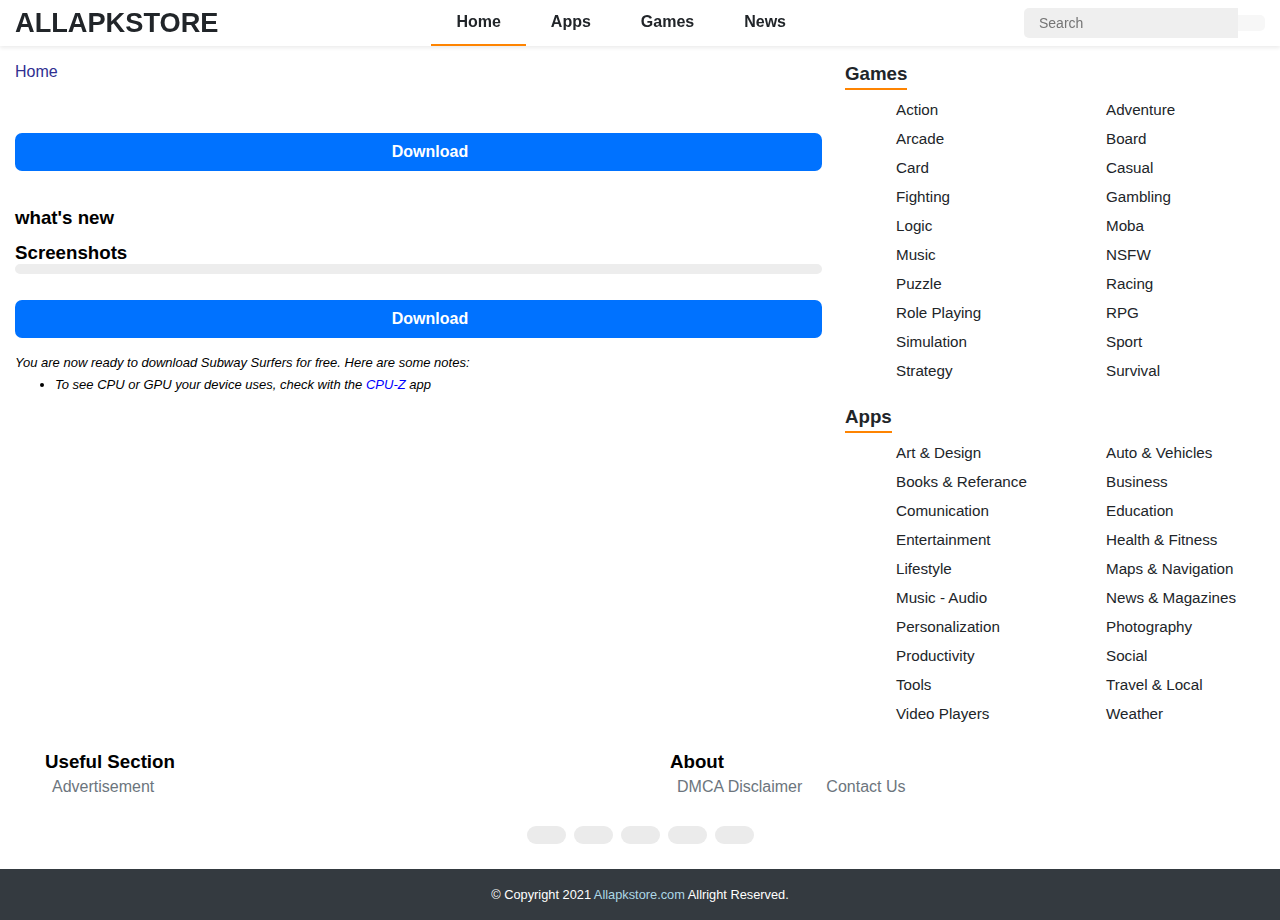
==== app.html @ e92b6638 "pagination added" ====
<!DOCTYPE html>
<html lang="en">

<head>
    <meta charset="UTF-8">
    <meta http-equiv="X-UA-Compatible" content="IE=edge">
    <meta name="viewport" content="width=device-width, initial-scale=1.0">
    <title>Allapkstore.com - Best MOD APK Game / Premium App for Android</title>
    <link rel="stylesheet" href="css/style.css">
</head>

<body>
    <!-- Header -->
    <header>
        <!-- Navigation Bar -->
        <nav id="navbar">
            <div class="navbar-items container">
                <div id="site-title">
                    <img id="toggle" src="./img/utility/menu-outline.svg" alt="">
                    <a href="index.html" id="title">Allapkstore</a>
                </div>
                <div class="menu">
                    <ul>
                        <li class="menu-items active"><a href="index.html">Home</a></li>
                        <li class="menu-items"><a href="#" class="more-app-btn" category="APPLICATION">Apps</a></li>
                        <li class="menu-items"><a href="#" class="more-app-btn" category="GAME">Games</a></li>
                        <li class="menu-items"><a href="#">News</a></li>
                    </ul>
                </div>
                <div id="search">
                    <input type="text" placeholder="Search">
                    <img src="img/utility/search.png" alt="">
                </div>
            </div>
        </nav>

        <!-- Mobile Navigation -->
        <div class="mobile-header">
            <div class="toggle-box">
                <img id="toggle1" src="./img/utility/close-outline.svg" alt="">
            </div>
            <div class="mobile-menu"></div>
        </div>
        <div class="navegation-overlay"></div>
    </header>

    <div id="container" class="container">
        <!-- Particular App Section -->
        <section id="home">
            <div class="app-post">
                <div class="breadcrumb">
                    <ul>
                        <li><a href="index.html">Home</a><img src="./img/utility/chevron-forward-outline.svg" alt="">
                        </li>
                    </ul>
                </div>
                <h3 class="single-app-title"></h3>
                <div class="single-app-info">
                    <div class="single-app-icon"><img src="" alt=""></div>
                    <div class="single-app-information">
                        <table>
                            <tbody id="app-info-data"></tbody>
                        </table>
                    </div>
                </div>
                <a class="single-download">
                    <img src="./img/utility/kisspng-font-awesome-computer-icons-download-computer-soft-hard-work-icon-5b5ebc20829245.0131166615329352005348.png"
                        width="15px" alt="">
                    <span>Download</span>
                </a>
                <div class="single-app-disc"></div>
                <h3 class="desc-title">what's new</h3>
                <div class="whats-new"></div>
                <h3 class="desc-title">Screenshots</h3>
                <div class="app-screenshot"></div>
                <h3 class="bottom-download-title desc-title" style="padding-bottom: 13px;"></h3>
                <a class="single-download">
                    <img src="./img/utility/kisspng-font-awesome-computer-icons-download-computer-soft-hard-work-icon-5b5ebc20829245.0131166615329352005348.png"
                        width="15px" alt="">
                    <span>Download</span>
                </a>
                <div class="download-notes">
                    You are now ready to download Subway Surfers for free. Here are some notes:
                    <ul style="padding-inline-start: 40px;">
                        <li>To see CPU or GPU your device uses, check with the <span style="color: blue;">CPU-Z</span>
                            app
                        </li>
                    </ul>
                </div>
            </div>
        </section>

        <!-- Side Bar -->
        <aside id="side-bar">
            <!-- Apps Category Into Side Bar Section -->
            <section class="sidebar-container">
                <a href="#"  class="more-app-btn" category="GAME">
                    <h3 class="app-category">Games</h3>
                </a>
                <div class="sidebar-responsive">
                    <a href="#" class="games-sidebar more-app-btn" category="GAME_ACTION">
                        <div class="aside-icon">
                            <img src="./img/games_aside/fps-150x150.webp" alt="">
                        </div>
                        <div class="category-name"><span>Action</span></div>
                    </a>
                    <a href="#" class="games-sidebar more-app-btn" category="GAME_ADVENTURE">
                        <div class="aside-icon">
                            <img src="./img/games_aside/traveler-150x150.webp" alt="">
                        </div>
                        <div class="category-name"><span>Adventure</span></div>
                    </a>
                    <a href="#" class="games-sidebar more-app-btn" category="GAME_ARCADE">
                        <div class="aside-icon">
                            <img src="./img/games_aside/arcade-150x150.webp" alt="">
                        </div>
                        <div class="category-name"><span>Arcade</span></div>
                    </a>
                    <a href="#" class="games-sidebar more-app-btn" category="GAME_BOARD">
                        <div class="aside-icon">
                            <img src="./img/games_aside/board-game-150x150.webp" alt="">
                        </div>
                        <div class="category-name"><span>Board</span></div>
                    </a>
                    <a href="#" class="games-sidebar more-app-btn" category="GAME_CARD">
                        <div class="aside-icon">
                            <img src="./img/games_aside/poker-cards-150x150.webp" alt="">
                        </div>
                        <div class="category-name"><span>Card</span></div>
                    </a>
                    <a href="#" class="games-sidebar more-app-btn" category="GAME_CASUAL">
                        <div class="aside-icon">
                            <img src="./img/games_aside/ghost-150x150.webp" alt="">
                        </div>
                        <div class="category-name"><span>Casual</span></div>
                    </a>
                    <a href="#" class="games-sidebar more-app-btn" category="">
                        <div class="aside-icon">
                            <img src="./img/games_aside/swords-150x150.png" alt="">
                        </div>
                        <div class="category-name"><span>Fighting</span></div>
                    </a>
                    <a href="#" class="games-sidebar more-app-btn" category="">
                        <div class="aside-icon">
                            <img src="./img/games_aside/slot-machine-150x150.webp" alt="">
                        </div>
                        <div class="category-name"><span>Gambling</span></div>
                    </a>
                    <a href="#" class="games-sidebar more-app-btn" category="">
                        <div class="aside-icon">
                            <img src="./img/games_aside/logical-thinking-150x150.webp" alt="">
                        </div>
                        <div class="category-name"><span>Logic</span></div>
                    </a>
                    <a href="#" class="games-sidebar more-app-btn" category="">
                        <div class="aside-icon">
                            <img src="./img/games_aside/moba-150x150.webp" alt="">
                        </div>
                        <div class="category-name"><span>Moba</span></div>
                    </a>
                    <a href="#" class="games-sidebar more-app-btn" category="GAME_MUSIC">
                        <div class="aside-icon">
                            <img src="./img/games_aside/music-note-150x150.webp" alt="">
                        </div>
                        <div class="category-name"><span>Music</span></div>
                    </a>
                    <a href="#" class="games-sidebar more-app-btn" category="">
                        <div class="aside-icon">
                            <img src="./img/games_aside/age-limit.png" alt="">
                        </div>
                        <div class="category-name"><span>NSFW</span></div>
                    </a>
                    <a href="#" class="games-sidebar more-app-btn" category="GAME_PUZZLE">
                        <div class="aside-icon">
                            <img src="./img/games_aside/puzzle-150x150.webp" alt="">
                        </div>
                        <div class="category-name"><span>Puzzle</span></div>
                    </a>
                    <a href="#" class="games-sidebar more-app-btn" category="GAME_RACING">
                        <div class="aside-icon">
                            <img src="./img/games_aside/racing-car-150x150.webp" alt="">
                        </div>
                        <div class="category-name"><span>Racing</span></div>
                    </a>
                    <a href="#" class="games-sidebar more-app-btn" category="GAME_ROLE_PLAYING">
                        <div class="aside-icon">
                            <img src="./img/games_aside/role-playing-game-150x150.webp" alt="">
                        </div>
                        <div class="category-name"><span>Role Playing</span></div>
                    </a>
                    <a href="#" class="games-sidebar more-app-btn" category="">
                        <div class="aside-icon">
                            <img src="./img/games_aside/swords-150x150.png" alt="">
                        </div>
                        <div class="category-name"><span>RPG</span></div>
                    </a>
                    <a href="#" class="games-sidebar more-app-btn" category="GAME_SIMULATION">
                        <div class="aside-icon">
                            <img src="./img/games_aside/interactive-150x150.webp" alt="">
                        </div>
                        <div class="category-name"><span>Simulation</span></div>
                    </a>
                    <a href="#" class="games-sidebar more-app-btn" category="SPORTS">
                        <div class="aside-icon">
                            <img src="./img/games_aside/basketball-150x150.webp" alt="">
                        </div>
                        <div class="category-name"><span>Sport</span></div>
                    </a>
                    <a href="#" class="games-sidebar more-app-btn" category="GAME_STRATEGY">
                        <div class="aside-icon">
                            <img src="./img/games_aside/self-defense-150x150.webp" alt="">
                        </div>
                        <div class="category-name"><span>Strategy</span></div>
                    </a>
                    <a href="#" class="games-sidebar more-app-btn" category="">
                        <div class="aside-icon">
                            <img src="./img/games_aside/parachute-150x150.webp" alt="">
                        </div>
                        <div class="category-name"><span>Survival</span></div>
                    </a>
                </div>
            </section>

            <section class="sidebar-container">
                <a href="#" class="more-app-btn" category="APPLICATION">
                    <h3 class="app-category">Apps</h3>
                </a>
                <div class="sidebar-responsive">
                    <a href="#" class="games-sidebar more-app-btn" category="ART_AND_DESIGN">
                        <div class="aside-icon">
                            <img src="./img/apps-aside/paint-150x150.webp" alt="">
                        </div>
                        <div class="category-name"><span>Art & Design</span></div>
                    </a>
                    <a href="#" class="games-sidebar more-app-btn" category="AUTO_AND_VEHICLES">
                        <div class="aside-icon">
                            <img src="./img/apps-aside/baby-car-150x150.webp" alt="">
                        </div>
                        <div class="category-name"><span>Auto & Vehicles</span></div>
                    </a>
                    <a href="#" class="games-sidebar more-app-btn" category="BOOKS_AND_REFERENCE">
                        <div class="aside-icon">
                            <img src="./img/apps-aside/book.webp" alt="">
                        </div>
                        <div class="category-name"><span>Books & Referance</span></div>
                    </a>
                    <a href="#" class="games-sidebar more-app-btn" category="BUSINESS">
                        <div class="aside-icon">
                            <img src="./img/apps-aside/business.webp" alt="">
                        </div>
                        <div class="category-name"><span>Business</span></div>
                    </a>
                    <a href="#" class="games-sidebar more-app-btn" category="COMMUNICATION">
                        <div class="aside-icon">
                            <img src="./img/apps-aside/communication-.webp" alt="">
                        </div>
                        <div class="category-name"><span>Comunication</span></div>
                    </a>
                    <a href="#" class="games-sidebar more-app-btn" category="EDUCATION">
                        <div class="aside-icon">
                            <img src="./img/apps-aside/edu.webp" alt="">
                        </div>
                        <div class="category-name"><span>Education</span></div>
                    </a>
                    <a href="#" class="games-sidebar more-app-btn" category="ENTERTAINMENT">
                        <div class="aside-icon">
                            <img src="./img/apps-aside/cat_40.webp" alt="">
                        </div>
                        <div class="category-name"><span>Entertainment</span></div>
                    </a>
                    <a href="#" class="games-sidebar more-app-btn" category="HEALTH_AND_FITNESS">
                        <div class="aside-icon">
                            <img src="./img/apps-aside/cat_50.webp" alt="">
                        </div>
                        <div class="category-name"><span>Health & Fitness</span></div>
                    </a>
                    <a href="#" class="games-sidebar more-app-btn" category="LIFESTYLE">
                        <div class="aside-icon">
                            <img src="./img/apps-aside/life.webp" alt="">
                        </div>
                        <div class="category-name"><span>Lifestyle</span></div>
                    </a>
                    <a href="#" class="games-sidebar more-app-btn" category="MAPS_AND_NAVIGATION">
                        <div class="aside-icon">
                            <img src="./img/apps-aside/map.webp" alt="">
                        </div>
                        <div class="category-name"><span>Maps & Navigation</span></div>
                    </a>
                    <a href="#" class="games-sidebar more-app-btn" category="MUSIC_AND_AUDIO">
                        <div class="aside-icon">
                            <img src="./img/apps-aside/music.webp" alt="">
                        </div>
                        <div class="category-name"><span>Music - Audio</span></div>
                    </a>
                    <a href="#" class="games-sidebar more-app-btn" category="NEWS_AND_MAGAZINES">
                        <div class="aside-icon">
                            <img src="./img/apps-aside/news.webp" alt="">
                        </div>
                        <div class="category-name"><span>News & Magazines</span></div>
                    </a>
                    <a href="#" class="games-sidebar more-app-btn" category="PERSONALIZATION">
                        <div class="aside-icon">
                            <img src="./img/apps-aside/cat_25.webp" alt="">
                        </div>
                        <div class="category-name"><span>Personalization</span></div>
                    </a>
                    <a href="#" class="games-sidebar more-app-btn" category="PHOTOGRAPHY">
                        <div class="aside-icon">
                            <img src="./img/apps-aside/photo.webp" alt="">
                        </div>
                        <div class="category-name"><span>Photography</span></div>
                    </a>
                    <a href="#" class="games-sidebar more-app-btn" category="PRODUCTIVITY">
                        <div class="aside-icon">
                            <img src="./img/apps-aside/productivity.webp" alt="">
                        </div>
                        <div class="category-name"><span>Productivity</span></div>
                    </a>
                    <a href="#" class="games-sidebar more-app-btn" category="SOCIAL">
                        <div class="aside-icon">
                            <img src="./img/apps-aside/fb.webp" alt="">
                        </div>
                        <div class="category-name"><span>Social</span></div>
                    </a>
                    <a href="#" class="games-sidebar more-app-btn" category="TOOLS">
                        <div class="aside-icon">
                            <img src="./img/apps-aside/gear-150x150.webp" alt="">
                        </div>
                        <div class="category-name"><span>Tools</span></div>
                    </a>
                    <a href="#" class="games-sidebar more-app-btn" category="TRAVEL_AND_LOCAL">
                        <div class="aside-icon">
                            <img src="./img/apps-aside/coin.webp" alt="">
                        </div>
                        <div class="category-name"><span>Travel & Local</span></div>
                    </a>
                    <a href="#" class="games-sidebar more-app-btn" category="VIDEO_PLAYERS">
                        <div class="aside-icon">
                            <img src="./img/apps-aside/video.webp" alt="">
                        </div>
                        <div class="category-name"><span>Video Players</span></div>
                    </a>
                    <a href="#" class="games-sidebar more-app-btn" category="WEATHER">
                        <div class="aside-icon">
                            <img src="./img/apps-aside/weather.webp" alt="">
                        </div>
                        <div class="category-name"><span>Weather</span></div>
                    </a>
                </div>
            </section>

        </aside>

    </div>

    <!-- About Section -->
    <footer id="footer">
        <div class="container">
            <div id="footer-menu-container">
                <div class="footer-menu">
                    <div class="footer-heading">
                        <img src="img/utility/attachment-svgrepo-com.svg" alt="">
                        <h3>Useful Section</h3>
                    </div>
                    <div class="footer-menu-responsive">
                        <a href="#">Advertisement</a>
                    </div>
                </div>
                <div class="footer-menu">
                    <div class="footer-heading">
                        <img src="img/utility/3162614_info_information_about_help_support_icon.svg" alt="">
                        <h3>About</h3>
                    </div>
                    <div class="footer-menu-responsive">
                        <a href="#">DMCA Disclaimer</a>
                        <a href="#">Contact Us</a>
                    </div>
                </div>
            </div>
            <div id="social">
                <a href="https://facebook.com" class="social-image" target="blank">
                    <img src="./img/social/facebook_facebook logo_icon.svg" alt="">
                </a>
                <a href="https://twitter.com" class="social-image" target="blank">
                    <img src="./img/social/twitter_social media_social network_tweet_twitter_icon.svg" alt="">
                </a>
                <a href="https://youtube.com" class="social-image" target="blank">
                    <img src="./img/social/play_video_youtube_youtube logo_icon.svg" alt="">
                </a>
                <a href="https://pinterest.com" class="social-image" target="blank">
                    <img src="./img/social/pinterest_icon.svg" alt="">
                </a>
                <a href="https://linkdin.com" class="social-image" target="blank">
                    <img src="./img/social/in_linked_media_online_social_icon.svg" alt="">
                </a>
            </div>
        </div>
        <div id="copyright">
            © Copyright 2021 <a href="http://allapkstore.com">Allapkstore.com</a> Allright Reserved.
        </div>
    </footer>
    <script src="./js/app.js"></script>
</body>

</html>
---- css/style.css ----
/* CSS Reset */
*{
    margin: 0px;
    padding: 0px;
}

body{
    background-color: var(--background-color);
    font-family: -apple-system, BlinkMacSystemFont, "Segoe UI", Roboto, "Helvetica Neue", Arial, "Noto Sans", sans-serif, "Apple Color Emoji", "Segoe UI Emoji", "Segoe UI Symbol", "Noto Color Emoji";
}

:root{
    --primary-color: #0072ff;
    --secondary-color: rgb(33, 37, 41);
    --third-color: rgb(108, 117, 125);
    --background-color: white;
    --navbar-color: white;
    --border-color: rgb(254, 132, 1);
    --button-color: rgb(33, 37, 41);
    --news-color: white;

    --app-title-color: #2f2f91;
    --bold-font: 600;
}

/* Container */
#container{
    display: flex;
}
.container{
    display: block;
    max-width: 1280px;
    padding: 0px 15px;
    margin: auto;
}

@media (min-width: 1200px) and (max-width: 1279px) {
    .news-post{
        width: 238px !important;
    }
}

@media screen and (max-width: 991px) {
    #side-bar{
        margin-top: 0px !important;
    }
    #home{
        margin-right: 0px !important;
    }
}

/* Header */
/* Navigation Bar */
#navbar{
    background-color: var(--navbar-color);
    box-shadow: rgb(0 0 0 / 8%) 0px 0.125rem 0.25rem ;
    position: fixed;
    top: 0px;
    left: 0px;
    right: 0px;
    z-index: 100;
}
    .navbar-items{
        display: flex;
        align-items: center;
        justify-content: space-between;
    }
    #site-title{
        display: flex;
        align-items: center;
    }
    #site-title img{
        width: 35px;
        margin-right: 5px;
        position: relative;
        top: 1px;
        display: none;
    }
    #title{
        color: var(--secondary-color);
        text-transform: uppercase;
        font-size: 1.7rem;
        font-weight: var(--bold-font);
        transition-duration: 350ms;
        text-decoration: none;
    }
    #title:hover{
        color: var(--app-title-color);
    }

    .menu ul{
        display: flex;
        margin: 0px;
        padding: 0px;
}

    .menu li{
        list-style: none;
        padding: 5px;
        transition: 230ms;
}

.menu li.active{
    border-bottom: 2px solid var(--border-color);
}
.menu li.active:hover{
    background-color: unset;
}

.menu li:hover{
    background-color: rgb(238, 238, 238);
}
    .menu-items a{
            display: block;
            text-decoration: none;
            font-size: 1rem;
            padding: 0.5rem 1.25rem;
            font-weight: var(--bold-font);
            color: var(--secondary-color);
        }

    #search{
        display: flex;
        align-items: center;
        }

    #search input{
        border: none;
        font-size: 0.875rem;
        padding: 6px 15px;
        width: 100%;
        height: 18px;
        outline: none;
        color: var(--third-color);
        border-radius: 5px 0px 0px 5px;
        background-color: rgb(239 239 239);
        }
    #search img{
        background-color: rgb(247 247 247);
        width: 14px;
        padding: 8px;
        border-radius: 0px 5px 5px 0px;
        cursor: pointer;
        }
    
/* Mobile Nevigation */
    .mobile-header{
        width: 250px;
        min-height: 100vh;
        background-color: white;
        color: white;
        transition: all 0.3s ease 0s;
        position: fixed;
        left: -250px;
        right: 0;
        top: 0;
        z-index: 1000;
    }
    .mobile-header.active{
        left: 0;
    }
    .toggle-box{

    }
    .toggle-box img{
        width: 32px;
        padding: 4px;
        margin-left: auto;
        display: block;
        cursor: pointer;
    }
    .mobile-menu ul{
        text-decoration: none;
        list-style: none;
    }
    .mobile-menu li{
        border-bottom: 1px solid #d9d9d9;
        padding: 11px;
    }
    .mobile-menu li a{
        display: inline;
        padding: 0;
    }
    .mobile-menu li.active a{
        padding-bottom: 2px;
        border-bottom: 2px solid var(--app-title-color);
    }
    /* Navigation Overlay */
	.navegation-overlay{
		transition: all .1s linear;
		opacity: 0;
	}
    .navegation-overlay.active{
        min-width: 100vh;
        min-height: 100vh;
        position: fixed;
        background: #00000063;
        z-index: 100;
        left: 0;
        right: 0;
        top: 0;
		opacity: 1;
    }

/* Home Section */
#home{
    grid-area: home;
    margin-right: 23px;
    margin-top: 63px;
    width: 100%;
}
    /* News Section */
        #news{

        }

        .news-box{
            display: flex;
            flex-wrap: wrap;
            justify-content: space-between;
            margin: 11px 0;
        }

        .news-post{
            display: flex;
            position: relative;
            width: 264px;
            height: 146px;
            align-items: flex-end;
            justify-content: center;
            cursor: pointer;
        }
        #news-post1{
            background: linear-gradient(0deg, rgb(0 0 0 / 40%), rgb(1 1 1 / 40%)), url(../img/news/news1.webp) center center / cover;
        }
        #news-post2{
            
            background: linear-gradient(0deg, rgb(0 0 0 / 40%), rgb(1 1 1 / 40%)), url(../img/news/news2.jpg) center center / cover;
        }
        #news-post3{
            background: linear-gradient(0deg, rgb(0 0 0 / 40%), rgb(1 1 1 / 40%)), url(../img/news/news3.jpg) center center / cover;
        }
        .news-title{
            padding: 23px;
        }
        .news-title span {
            color: white;
            text-align: center;
            font-weight: var(--bold-font);
            font-size: 0.9rem;
        }

        /* App Section */
        .app-row{
            display: flex;
            flex-wrap: wrap;
            justify-content: space-between;
            position: relative;
        }
        .app-row a{
            text-decoration: none;
            cursor: pointer;
        }

        .app-collum {
            display: flex;
            margin: 5px -5px;
            padding: 5px;
            width: 48%;
            border-radius: 0.75rem;
            transition-duration: 120ms;
        }

        .app-collum:hover{
            background-color: rgb(236, 236, 236);
        }

        .app-icon {
            width: 65px;
            min-width: 65px;
        }
        
        .app-icon img {
            border-radius: 0.6rem;
            width: 100%;
            display: block;
        }

        .app-title h1{
            color: var(--app-title-color);
            margin: 0px;
            font-weight: var(--bold-font);
        }

        .app-information{
            display: flex;
            align-items: flex-start;
        }
        .app-information img{
            width: 25px;
            margin-right: 6px;
        }

        .apps-about{
            display: flex;
            flex-direction: column;
            justify-content: space-around;
            color: var(--third-color);
            margin-left: 2%;
        }

/* App Post */
        .breadcrumb ul{
            display: flex;
            align-items: center;
            flex-wrap: wrap;
        }
        .breadcrumb ul li{
            display: flex;
            align-items: center;
            list-style: none;
        }
        .breadcrumb ul li img{
            display: block;
            width: 16px;
            margin-left: 5px;
        }
        .breadcrumb ul li a{
            color: var(--app-title-color);
            text-decoration: none;
            transition: .5s;
        }
        .breadcrumb ul li a:hover{
            color: grey;
        }
        .single-app-title{
            font-weight: 600;
            text-align: center;
            padding: 13px;
        }
        .single-app-info{
            display: flex;
            align-items: center;
            margin: 13px 0;
        }
        .single-app-icon{
            max-width: 32%;
            width: 100%;
            margin-right: 18px;
        }
        .single-app-icon img{
            width: 200px;
            display: block;
            margin: auto;
            border-radius: 23px;
        }
        .single-app-information{
            width: 100%;
        }
        .single-app-information table{
            width: 100%;
            border-collapse: collapse;
        }
        .single-app-information table tr,
        .single-app-information table th
        {
            padding: 11px;
        }
        .single-app-information table th{
            text-align: left;
            font-weight: 600;
        }
        .single-app-information table tr:nth-child(odd){
            background-color: rgb(242 242 242);
        }
        .single-download{
            background-color: var(--primary-color);
            color: white;
            display: flex;
            align-items: center;
            justify-content: center;
            font-weight: 600;
            padding: 10px;
            border-radius: 7px;
            text-decoration: none;
        }
        .single-download img{
            filter: invert(1);
            margin-right: 8px;
        }
        .single-app-disc{
            margin-top: 23px;
            overflow: auto;
        }
        .desc-title{
            font-weight: 600;
            padding-top: 13px;
        }
        .app-screenshot{
            display: flex;
            overflow: hidden;
            width: 100%;
            box-sizing: border-box;
            border: 5px solid #ededed;
            border-radius: 8px;
            overflow-x: auto;
        }
        /* Scrollbar Style */
        /* width */
        .app-screenshot::-webkit-scrollbar{
            width: 9px;
            height: 9px;
        }
        /* Track */
        .app-screenshot::-webkit-scrollbar-track {
            background: #cfcfcf;
            border-radius: 6px;
        }
        /* Handle */
        .app-screenshot::-webkit-scrollbar-thumb {
            background: #888;
            border-radius: 6px;
        }
        /* Handle on hover */
        .app-screenshot::-webkit-scrollbar-thumb:hover {
            background: #555; 
        }
        .app-screenshot img {
            display: block;
            height: 188px;
            max-width: 100%;
            margin-right: 2px;
            border-bottom: 2px solid #f1f1f1;
        }
        .app-screenshot img:last-child {
            margin-right: 0;
        }
        .download-notes{
            margin-top: 17px;
            font-size: small;
            font-style: italic;
        }
        .download-notes ul{
            margin-top: 7px;
        }
        #page-navigation{
            display: flex;
            align-items: center;
            justify-content: center;
            margin-top: 17px;
        }
        p#number {
            padding: 0 16px;
        }

/* Side Bar */
#side-bar{
    grid-area: side-bar;
    margin-top: 63px;
}
        .sidebar-container{
            width: 420px;
        }
        .sidebar-container:last-child{
            margin-top: 21px;
        }

        .sidebar-responsive{
            display: flex;
            flex-wrap: wrap;
        }
        .sidebar-responsive a{
            text-decoration: none;
            color: var(--secondary-color);
        }
        .games-sidebar{
            display: flex;
            align-items: center;
            margin-right: 5px;
            width: 125px;
            flex-grow: 5;
            flex-shrink: 5;
            padding: 6px;
            border-radius: .45rem;
            transition-duration: 120ms;
        }
        .games-sidebar:hover{
            background-color: rgb(236, 236, 236);
        }
        .aside-icon{
            width: 33px;
            min-width: 33px;
        }
        .aside-icon img{
            width: 100%;
            border-radius: 50%;
            display: block;
        }
        .category-name span{
            padding: 0px 12px;
            font-size: .95rem;
            display: block;
        }

/* Footer */
#footer{
    grid-area: footer;
    margin-top: 23px;
}
        #footer-menu-container{
            display: flex;
            flex-wrap: wrap;
            justify-content: space-evenly;
        }
        .footer-menu{
            width: 50%;
        }
        .footer-menu a{
            text-decoration: none;
            margin: 5px 12px;
            color: var(--third-color);
        }
        .footer-menu a:hover{
            color: var(--app-title-color);
            transition: 1000ms;
            transition-duration: 200ms;
        }
        .footer-menu-responsive{
            display: flex;
            flex-wrap: wrap;
            margin-left: 4%;
        }
        .footer-heading {
            display: flex;
            align-items: center;
        }
        .footer-heading h3{
            font-weight: 600;
        }
        .footer-heading img {
            width: 23px;
            margin-right: 7px;
        }

        #social{
            display: flex;
            justify-content: center;
            margin: 25px 0px;
        }
        #social img{
            width: 21px;
        }
        .social-image {
            display: flex;
            align-items: center;
            padding: 9px;
            background-color: rgb(235, 235, 235);
            border-radius: 45rem;
            margin: 0px 4px;
            transition-duration: 200ms;
        }
        .social-image:hover{
            background-color: rgb(218, 218, 218);
        }

        #copyright{
            padding: 18px;
            text-align: center;
            color: white;
            background-color: #343a40;
            font-size: 0.8rem;
        }
        #copyright a{
            text-decoration: none;
            color: lightblue;
            transition: 1000ms;
            transition-duration: 200ms;
        }
        #copyright a:hover{
            color: rgb(71, 71, 255);
        }

/* Utility Classes */


/* Home */
h3.app-category {
    border-bottom: 2px solid var(--border-color);
    display: inline-block;
    padding-bottom: 3px;
    color: var(--secondary-color);
    cursor: pointer;
    transition: 1000ms;
    transition-duration: 200ms;
    font-weight: 600;
    margin-bottom: 5px;
}
h3.app-category:hover{
    color: var(--app-title-color);
}

button.btn {
    width: 100%;
    font-size: 1rem;
    box-sizing: border-box;
    border: none;
    margin: 12px 0px;
    margin-bottom: 23px;
    border-radius: 8px;
    padding: 10px;
    cursor: pointer;
    transition-duration: 200ms;
    background-color: rgb(240 242 245);
    font-family: "Segoe UI", sans-serif;
    font-weight: 600;
}
button.btn:hover {
    background-color: rgb(226 230 234);

}
.pageBtn {
    border: none;
    padding: 11px;
    background-color: rgb(240 242 245);
    border-radius: 7px;
}
.pageBtn :hover{
    background-color: rgb(226 230 234);
}
.loadingApps {
    min-width: 100%;
    min-height: 100%;
    display: flex;
    background: #d3d3d3ad;
    position: absolute;
    top: 0;
    left: 0;
    right: 0;
    z-index: 3;
    justify-content: center;
    align-items: center;
    border-radius: 13px;
    margin: -8px;
    font-size: 2rem;
    font-weight: 600;
    color: #6d6d6d;
}


/* Responsive CSS */
@media(max-width: 1200px){
    .container{
        max-width: 960px;
    }
    
    /* Navbar */
    .menu li {
        margin: 0px 0px;
    }
    /* Home */
            /* News Section */
            .news-post{
                line-height: .9;
                width: 197px;
                height: 112px;
            }
    /* Aside */
            .sidebar-container {
                width: 286px;
            }
            .games-sidebar {
                width: 80px;
            }
    /* Footer */
}

@media (max-width: 991px){
    .container{
        max-width: 720px;
    }
    #container{
        flex-direction: column;
    }
    
    /* Navbar */
            .navbar-items {
                padding: 0.25rem 0px;
            }
            .menu{
                display: none;
            }
            #site-title img{
                display: block;
            }
    
    /* Home */
            /* News */
            .news-post {
                width: 340px;
                margin-bottom: 15px;
                height: 185px;
    }
    /* Aside */
    .sidebar-container {
        width: 100%;
    }
    .sidebar-container:first-child{
        margin-top: 21px;
    }
    .games-sidebar{
        width: 240px;
    }
    /* Footer */
}

@media (max-width: 767px){
    .container{
        max-width: 540px;
    }
    #container {
        flex-direction: column;
    }
    /* Navbar */
    .navbar-items {
        padding: 0.25rem 0px;
    }
    #site-title img{
        display: block;
    }
    .menu{
        display: none;
    }
    
    /* Home */
    .app-row {
        flex-direction: column;
    }
    .app-collum {
        width: 100%;
    }
    
    /* News */
    .news-post {
        width: 251px;
        margin-bottom: 17px;
        height: 144px;
    }
    /* Single App */
    .single-app-info{
        flex-wrap: wrap;
    }
    .single-app-icon {
        max-width: 300px;
        margin: 0px auto;
        margin-bottom: 23px;
        width: 100%;
    }
    /* Aside */
    .sidebar-container {
    width: 100%;
    }
    .games-sidebar{
        width: 170px;
    }
    /* Footer */
}

@media (max-width: 575px){
    .container{
        max-width: 575px;
        padding: 0px;
        margin: 10px;
    }
    #container {
        flex-direction: column;
    }
    /* Navbar */
    #title{
        font-size: 1.5rem;
        margin-right: 20px;
    }
    .navbar-items {
        padding: 0.25rem 0px;
    }
    #site-title img{
        display: block;
    }
    .menu{
        display: none;
    }
    
    /* Home */
    .app-row {
        flex-direction: column;
    }
    .app-collum {
        width: 100%;
    }
    
    /* News */
    .news-post {
        width: 100%;
        margin-bottom: 15px;
        height: 185px;
    }
    
    /* Aside */
    .sidebar-container {
    width: 100%;
    }
    .games-sidebar{
    width: 170px;
    }
    
    /* Footer */
    #footer-menu-container {
        flex-direction: column;
    }
    .footer-menu {
        width: 100%;
    }
    .footer-menu:last-child {
        margin-top: 10px;
    }
}

@media (min-width: 410px) and (max-width: 575px) {
    .news-post {
        height: 265px;
    } 
}

@media screen and (max-width: 394px) {
    .sidebar-responsive {
        display: grid;
        grid-template-columns: 1fr 1fr;
    }
    .games-sidebar {
        width: 100%;
        overflow: hidden;
    }
}

@media (max-width: 330px){
    #search{
        display: none;
    }
}

@media screen and (max-width: 300px) {
    .app-collum {
        flex-direction: column;
    }
    .app-icon{
        margin: auto;
    }
    .app-icon img{
        display: block;
        margin: auto;
    }
    .apps-about {
        margin-left: 0%;
        margin-top: 4%;
    }
    .app-title h1{
        text-align: center;
    }
}
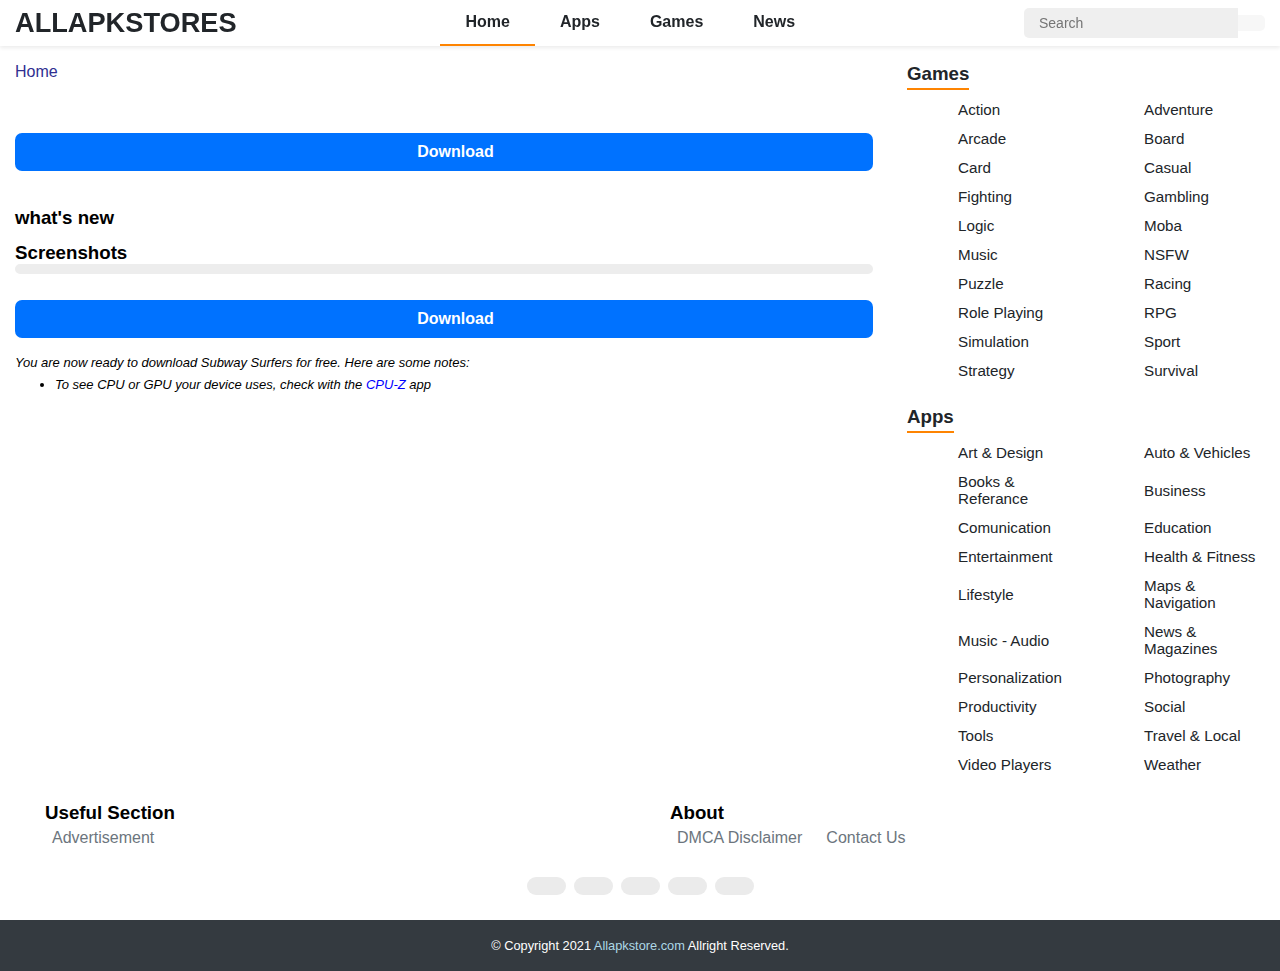
==== commit 6c2e2ce2: "modular js added, responsivness improved for news and sidebar" ====
--- a/app.html
+++ b/app.html
@@ -11,38 +11,7 @@
 
 <body>
     <!-- Header -->
-    <header>
-        <!-- Navigation Bar -->
-        <nav id="navbar">
-            <div class="navbar-items container">
-                <div id="site-title">
-                    <img id="toggle" src="./img/utility/menu-outline.svg" alt="">
-                    <a href="index.html" id="title">Allapkstore</a>
-                </div>
-                <div class="menu">
-                    <ul>
-                        <li class="menu-items active"><a href="index.html">Home</a></li>
-                        <li class="menu-items"><a href="#" class="more-app-btn" category="APPLICATION">Apps</a></li>
-                        <li class="menu-items"><a href="#" class="more-app-btn" category="GAME">Games</a></li>
-                        <li class="menu-items"><a href="#">News</a></li>
-                    </ul>
-                </div>
-                <div id="search">
-                    <input type="text" placeholder="Search">
-                    <img src="img/utility/search.png" alt="">
-                </div>
-            </div>
-        </nav>
-
-        <!-- Mobile Navigation -->
-        <div class="mobile-header">
-            <div class="toggle-box">
-                <img id="toggle1" src="./img/utility/close-outline.svg" alt="">
-            </div>
-            <div class="mobile-menu"></div>
-        </div>
-        <div class="navegation-overlay"></div>
-    </header>
+    <header></header>
 
     <div id="container" class="container">
         <!-- Particular App Section -->
@@ -91,315 +60,13 @@
         </section>
 
         <!-- Side Bar -->
-        <aside id="side-bar">
-            <!-- Apps Category Into Side Bar Section -->
-            <section class="sidebar-container">
-                <a href="#"  class="more-app-btn" category="GAME">
-                    <h3 class="app-category">Games</h3>
-                </a>
-                <div class="sidebar-responsive">
-                    <a href="#" class="games-sidebar more-app-btn" category="GAME_ACTION">
-                        <div class="aside-icon">
-                            <img src="./img/games_aside/fps-150x150.webp" alt="">
-                        </div>
-                        <div class="category-name"><span>Action</span></div>
-                    </a>
-                    <a href="#" class="games-sidebar more-app-btn" category="GAME_ADVENTURE">
-                        <div class="aside-icon">
-                            <img src="./img/games_aside/traveler-150x150.webp" alt="">
-                        </div>
-                        <div class="category-name"><span>Adventure</span></div>
-                    </a>
-                    <a href="#" class="games-sidebar more-app-btn" category="GAME_ARCADE">
-                        <div class="aside-icon">
-                            <img src="./img/games_aside/arcade-150x150.webp" alt="">
-                        </div>
-                        <div class="category-name"><span>Arcade</span></div>
-                    </a>
-                    <a href="#" class="games-sidebar more-app-btn" category="GAME_BOARD">
-                        <div class="aside-icon">
-                            <img src="./img/games_aside/board-game-150x150.webp" alt="">
-                        </div>
-                        <div class="category-name"><span>Board</span></div>
-                    </a>
-                    <a href="#" class="games-sidebar more-app-btn" category="GAME_CARD">
-                        <div class="aside-icon">
-                            <img src="./img/games_aside/poker-cards-150x150.webp" alt="">
-                        </div>
-                        <div class="category-name"><span>Card</span></div>
-                    </a>
-                    <a href="#" class="games-sidebar more-app-btn" category="GAME_CASUAL">
-                        <div class="aside-icon">
-                            <img src="./img/games_aside/ghost-150x150.webp" alt="">
-                        </div>
-                        <div class="category-name"><span>Casual</span></div>
-                    </a>
-                    <a href="#" class="games-sidebar more-app-btn" category="">
-                        <div class="aside-icon">
-                            <img src="./img/games_aside/swords-150x150.png" alt="">
-                        </div>
-                        <div class="category-name"><span>Fighting</span></div>
-                    </a>
-                    <a href="#" class="games-sidebar more-app-btn" category="">
-                        <div class="aside-icon">
-                            <img src="./img/games_aside/slot-machine-150x150.webp" alt="">
-                        </div>
-                        <div class="category-name"><span>Gambling</span></div>
-                    </a>
-                    <a href="#" class="games-sidebar more-app-btn" category="">
-                        <div class="aside-icon">
-                            <img src="./img/games_aside/logical-thinking-150x150.webp" alt="">
-                        </div>
-                        <div class="category-name"><span>Logic</span></div>
-                    </a>
-                    <a href="#" class="games-sidebar more-app-btn" category="">
-                        <div class="aside-icon">
-                            <img src="./img/games_aside/moba-150x150.webp" alt="">
-                        </div>
-                        <div class="category-name"><span>Moba</span></div>
-                    </a>
-                    <a href="#" class="games-sidebar more-app-btn" category="GAME_MUSIC">
-                        <div class="aside-icon">
-                            <img src="./img/games_aside/music-note-150x150.webp" alt="">
-                        </div>
-                        <div class="category-name"><span>Music</span></div>
-                    </a>
-                    <a href="#" class="games-sidebar more-app-btn" category="">
-                        <div class="aside-icon">
-                            <img src="./img/games_aside/age-limit.png" alt="">
-                        </div>
-                        <div class="category-name"><span>NSFW</span></div>
-                    </a>
-                    <a href="#" class="games-sidebar more-app-btn" category="GAME_PUZZLE">
-                        <div class="aside-icon">
-                            <img src="./img/games_aside/puzzle-150x150.webp" alt="">
-                        </div>
-                        <div class="category-name"><span>Puzzle</span></div>
-                    </a>
-                    <a href="#" class="games-sidebar more-app-btn" category="GAME_RACING">
-                        <div class="aside-icon">
-                            <img src="./img/games_aside/racing-car-150x150.webp" alt="">
-                        </div>
-                        <div class="category-name"><span>Racing</span></div>
-                    </a>
-                    <a href="#" class="games-sidebar more-app-btn" category="GAME_ROLE_PLAYING">
-                        <div class="aside-icon">
-                            <img src="./img/games_aside/role-playing-game-150x150.webp" alt="">
-                        </div>
-                        <div class="category-name"><span>Role Playing</span></div>
-                    </a>
-                    <a href="#" class="games-sidebar more-app-btn" category="">
-                        <div class="aside-icon">
-                            <img src="./img/games_aside/swords-150x150.png" alt="">
-                        </div>
-                        <div class="category-name"><span>RPG</span></div>
-                    </a>
-                    <a href="#" class="games-sidebar more-app-btn" category="GAME_SIMULATION">
-                        <div class="aside-icon">
-                            <img src="./img/games_aside/interactive-150x150.webp" alt="">
-                        </div>
-                        <div class="category-name"><span>Simulation</span></div>
-                    </a>
-                    <a href="#" class="games-sidebar more-app-btn" category="SPORTS">
-                        <div class="aside-icon">
-                            <img src="./img/games_aside/basketball-150x150.webp" alt="">
-                        </div>
-                        <div class="category-name"><span>Sport</span></div>
-                    </a>
-                    <a href="#" class="games-sidebar more-app-btn" category="GAME_STRATEGY">
-                        <div class="aside-icon">
-                            <img src="./img/games_aside/self-defense-150x150.webp" alt="">
-                        </div>
-                        <div class="category-name"><span>Strategy</span></div>
-                    </a>
-                    <a href="#" class="games-sidebar more-app-btn" category="">
-                        <div class="aside-icon">
-                            <img src="./img/games_aside/parachute-150x150.webp" alt="">
-                        </div>
-                        <div class="category-name"><span>Survival</span></div>
-                    </a>
-                </div>
-            </section>
-
-            <section class="sidebar-container">
-                <a href="#" class="more-app-btn" category="APPLICATION">
-                    <h3 class="app-category">Apps</h3>
-                </a>
-                <div class="sidebar-responsive">
-                    <a href="#" class="games-sidebar more-app-btn" category="ART_AND_DESIGN">
-                        <div class="aside-icon">
-                            <img src="./img/apps-aside/paint-150x150.webp" alt="">
-                        </div>
-                        <div class="category-name"><span>Art & Design</span></div>
-                    </a>
-                    <a href="#" class="games-sidebar more-app-btn" category="AUTO_AND_VEHICLES">
-                        <div class="aside-icon">
-                            <img src="./img/apps-aside/baby-car-150x150.webp" alt="">
-                        </div>
-                        <div class="category-name"><span>Auto & Vehicles</span></div>
-                    </a>
-                    <a href="#" class="games-sidebar more-app-btn" category="BOOKS_AND_REFERENCE">
-                        <div class="aside-icon">
-                            <img src="./img/apps-aside/book.webp" alt="">
-                        </div>
-                        <div class="category-name"><span>Books & Referance</span></div>
-                    </a>
-                    <a href="#" class="games-sidebar more-app-btn" category="BUSINESS">
-                        <div class="aside-icon">
-                            <img src="./img/apps-aside/business.webp" alt="">
-                        </div>
-                        <div class="category-name"><span>Business</span></div>
-                    </a>
-                    <a href="#" class="games-sidebar more-app-btn" category="COMMUNICATION">
-                        <div class="aside-icon">
-                            <img src="./img/apps-aside/communication-.webp" alt="">
-                        </div>
-                        <div class="category-name"><span>Comunication</span></div>
-                    </a>
-                    <a href="#" class="games-sidebar more-app-btn" category="EDUCATION">
-                        <div class="aside-icon">
-                            <img src="./img/apps-aside/edu.webp" alt="">
-                        </div>
-                        <div class="category-name"><span>Education</span></div>
-                    </a>
-                    <a href="#" class="games-sidebar more-app-btn" category="ENTERTAINMENT">
-                        <div class="aside-icon">
-                            <img src="./img/apps-aside/cat_40.webp" alt="">
-                        </div>
-                        <div class="category-name"><span>Entertainment</span></div>
-                    </a>
-                    <a href="#" class="games-sidebar more-app-btn" category="HEALTH_AND_FITNESS">
-                        <div class="aside-icon">
-                            <img src="./img/apps-aside/cat_50.webp" alt="">
-                        </div>
-                        <div class="category-name"><span>Health & Fitness</span></div>
-                    </a>
-                    <a href="#" class="games-sidebar more-app-btn" category="LIFESTYLE">
-                        <div class="aside-icon">
-                            <img src="./img/apps-aside/life.webp" alt="">
-                        </div>
-                        <div class="category-name"><span>Lifestyle</span></div>
-                    </a>
-                    <a href="#" class="games-sidebar more-app-btn" category="MAPS_AND_NAVIGATION">
-                        <div class="aside-icon">
-                            <img src="./img/apps-aside/map.webp" alt="">
-                        </div>
-                        <div class="category-name"><span>Maps & Navigation</span></div>
-                    </a>
-                    <a href="#" class="games-sidebar more-app-btn" category="MUSIC_AND_AUDIO">
-                        <div class="aside-icon">
-                            <img src="./img/apps-aside/music.webp" alt="">
-                        </div>
-                        <div class="category-name"><span>Music - Audio</span></div>
-                    </a>
-                    <a href="#" class="games-sidebar more-app-btn" category="NEWS_AND_MAGAZINES">
-                        <div class="aside-icon">
-                            <img src="./img/apps-aside/news.webp" alt="">
-                        </div>
-                        <div class="category-name"><span>News & Magazines</span></div>
-                    </a>
-                    <a href="#" class="games-sidebar more-app-btn" category="PERSONALIZATION">
-                        <div class="aside-icon">
-                            <img src="./img/apps-aside/cat_25.webp" alt="">
-                        </div>
-                        <div class="category-name"><span>Personalization</span></div>
-                    </a>
-                    <a href="#" class="games-sidebar more-app-btn" category="PHOTOGRAPHY">
-                        <div class="aside-icon">
-                            <img src="./img/apps-aside/photo.webp" alt="">
-                        </div>
-                        <div class="category-name"><span>Photography</span></div>
-                    </a>
-                    <a href="#" class="games-sidebar more-app-btn" category="PRODUCTIVITY">
-                        <div class="aside-icon">
-                            <img src="./img/apps-aside/productivity.webp" alt="">
-                        </div>
-                        <div class="category-name"><span>Productivity</span></div>
-                    </a>
-                    <a href="#" class="games-sidebar more-app-btn" category="SOCIAL">
-                        <div class="aside-icon">
-                            <img src="./img/apps-aside/fb.webp" alt="">
-                        </div>
-                        <div class="category-name"><span>Social</span></div>
-                    </a>
-                    <a href="#" class="games-sidebar more-app-btn" category="TOOLS">
-                        <div class="aside-icon">
-                            <img src="./img/apps-aside/gear-150x150.webp" alt="">
-                        </div>
-                        <div class="category-name"><span>Tools</span></div>
-                    </a>
-                    <a href="#" class="games-sidebar more-app-btn" category="TRAVEL_AND_LOCAL">
-                        <div class="aside-icon">
-                            <img src="./img/apps-aside/coin.webp" alt="">
-                        </div>
-                        <div class="category-name"><span>Travel & Local</span></div>
-                    </a>
-                    <a href="#" class="games-sidebar more-app-btn" category="VIDEO_PLAYERS">
-                        <div class="aside-icon">
-                            <img src="./img/apps-aside/video.webp" alt="">
-                        </div>
-                        <div class="category-name"><span>Video Players</span></div>
-                    </a>
-                    <a href="#" class="games-sidebar more-app-btn" category="WEATHER">
-                        <div class="aside-icon">
-                            <img src="./img/apps-aside/weather.webp" alt="">
-                        </div>
-                        <div class="category-name"><span>Weather</span></div>
-                    </a>
-                </div>
-            </section>
-
-        </aside>
+        <aside id="side-bar"></aside>
 
     </div>
 
     <!-- About Section -->
-    <footer id="footer">
-        <div class="container">
-            <div id="footer-menu-container">
-                <div class="footer-menu">
-                    <div class="footer-heading">
-                        <img src="img/utility/attachment-svgrepo-com.svg" alt="">
-                        <h3>Useful Section</h3>
-                    </div>
-                    <div class="footer-menu-responsive">
-                        <a href="#">Advertisement</a>
-                    </div>
-                </div>
-                <div class="footer-menu">
-                    <div class="footer-heading">
-                        <img src="img/utility/3162614_info_information_about_help_support_icon.svg" alt="">
-                        <h3>About</h3>
-                    </div>
-                    <div class="footer-menu-responsive">
-                        <a href="#">DMCA Disclaimer</a>
-                        <a href="#">Contact Us</a>
-                    </div>
-                </div>
-            </div>
-            <div id="social">
-                <a href="https://facebook.com" class="social-image" target="blank">
-                    <img src="./img/social/facebook_facebook logo_icon.svg" alt="">
-                </a>
-                <a href="https://twitter.com" class="social-image" target="blank">
-                    <img src="./img/social/twitter_social media_social network_tweet_twitter_icon.svg" alt="">
-                </a>
-                <a href="https://youtube.com" class="social-image" target="blank">
-                    <img src="./img/social/play_video_youtube_youtube logo_icon.svg" alt="">
-                </a>
-                <a href="https://pinterest.com" class="social-image" target="blank">
-                    <img src="./img/social/pinterest_icon.svg" alt="">
-                </a>
-                <a href="https://linkdin.com" class="social-image" target="blank">
-                    <img src="./img/social/in_linked_media_online_social_icon.svg" alt="">
-                </a>
-            </div>
-        </div>
-        <div id="copyright">
-            © Copyright 2021 <a href="http://allapkstore.com">Allapkstore.com</a> Allright Reserved.
-        </div>
-    </footer>
-    <script src="./js/app.js"></script>
+    <footer id="footer"></footer>
+    <script src="./js/app.js" type="module"></script>
 </body>
 
 </html>--- a/css/style.css
+++ b/css/style.css
@@ -1,15 +1,15 @@
 /* CSS Reset */
-*{
+* {
     margin: 0px;
     padding: 0px;
 }
 
-body{
+body {
     background-color: var(--background-color);
     font-family: -apple-system, BlinkMacSystemFont, "Segoe UI", Roboto, "Helvetica Neue", Arial, "Noto Sans", sans-serif, "Apple Color Emoji", "Segoe UI Emoji", "Segoe UI Symbol", "Noto Color Emoji";
 }
 
-:root{
+:root {
     --primary-color: #0072ff;
     --secondary-color: rgb(33, 37, 41);
     --third-color: rgb(108, 117, 125);
@@ -24,10 +24,12 @@
 }
 
 /* Container */
-#container{
-    display: flex;
-}
-.container{
+#container {
+    display: flex;
+    flex-wrap: wrap;
+}
+
+.container {
     display: block;
     max-width: 1280px;
     padding: 0px 15px;
@@ -35,550 +37,641 @@
 }
 
 @media (min-width: 1200px) and (max-width: 1279px) {
-    .news-post{
+    .news-post {
         width: 238px !important;
     }
 }
 
 @media screen and (max-width: 991px) {
-    #side-bar{
+    #side-bar {
         margin-top: 0px !important;
     }
-    #home{
+
+    #home {
         margin-right: 0px !important;
     }
 }
 
 /* Header */
 /* Navigation Bar */
-#navbar{
+#navbar {
     background-color: var(--navbar-color);
-    box-shadow: rgb(0 0 0 / 8%) 0px 0.125rem 0.25rem ;
+    box-shadow: rgb(0 0 0 / 8%) 0px 0.125rem 0.25rem;
     position: fixed;
     top: 0px;
     left: 0px;
     right: 0px;
     z-index: 100;
 }
-    .navbar-items{
-        display: flex;
-        align-items: center;
-        justify-content: space-between;
-    }
-    #site-title{
-        display: flex;
-        align-items: center;
-    }
-    #site-title img{
-        width: 35px;
-        margin-right: 5px;
-        position: relative;
-        top: 1px;
-        display: none;
-    }
-    #title{
-        color: var(--secondary-color);
-        text-transform: uppercase;
-        font-size: 1.7rem;
-        font-weight: var(--bold-font);
-        transition-duration: 350ms;
-        text-decoration: none;
-    }
-    #title:hover{
-        color: var(--app-title-color);
-    }
-
-    .menu ul{
-        display: flex;
-        margin: 0px;
-        padding: 0px;
-}
-
-    .menu li{
-        list-style: none;
-        padding: 5px;
-        transition: 230ms;
-}
-
-.menu li.active{
+
+.navbar-items {
+    display: flex;
+    align-items: center;
+    justify-content: space-between;
+}
+
+#site-title {
+    display: flex;
+    align-items: center;
+}
+
+#site-title img {
+    width: 35px;
+    margin-right: 5px;
+    position: relative;
+    top: 1px;
+    display: none;
+}
+
+#title {
+    color: var(--secondary-color);
+    text-transform: uppercase;
+    font-size: 1.7rem;
+    font-weight: var(--bold-font);
+    transition-duration: 350ms;
+    text-decoration: none;
+}
+
+#title:hover {
+    color: var(--app-title-color);
+}
+
+.menu ul {
+    display: flex;
+    margin: 0px;
+    padding: 0px;
+}
+
+.menu li {
+    list-style: none;
+    padding: 5px;
+    transition: 230ms;
+}
+
+.menu li.active {
     border-bottom: 2px solid var(--border-color);
 }
-.menu li.active:hover{
+
+.menu li.active:hover {
     background-color: unset;
 }
 
-.menu li:hover{
+.menu li:hover {
     background-color: rgb(238, 238, 238);
 }
-    .menu-items a{
-            display: block;
-            text-decoration: none;
-            font-size: 1rem;
-            padding: 0.5rem 1.25rem;
-            font-weight: var(--bold-font);
-            color: var(--secondary-color);
-        }
-
-    #search{
-        display: flex;
-        align-items: center;
-        }
-
-    #search input{
-        border: none;
-        font-size: 0.875rem;
-        padding: 6px 15px;
-        width: 100%;
-        height: 18px;
-        outline: none;
-        color: var(--third-color);
-        border-radius: 5px 0px 0px 5px;
-        background-color: rgb(239 239 239);
-        }
-    #search img{
-        background-color: rgb(247 247 247);
-        width: 14px;
-        padding: 8px;
-        border-radius: 0px 5px 5px 0px;
-        cursor: pointer;
-        }
-    
+
+.menu-items a {
+    display: block;
+    text-decoration: none;
+    font-size: 1rem;
+    padding: 0.5rem 1.25rem;
+    font-weight: var(--bold-font);
+    color: var(--secondary-color);
+}
+
+#search {
+    display: flex;
+    align-items: center;
+}
+
+#search input {
+    border: none;
+    font-size: 0.875rem;
+    padding: 6px 15px;
+    width: 100%;
+    height: 18px;
+    outline: none;
+    color: var(--third-color);
+    border-radius: 5px 0px 0px 5px;
+    background-color: rgb(239 239 239);
+}
+
+#search img {
+    background-color: rgb(247 247 247);
+    width: 14px;
+    padding: 8px;
+    border-radius: 0px 5px 5px 0px;
+    cursor: pointer;
+}
+
 /* Mobile Nevigation */
-    .mobile-header{
-        width: 250px;
-        min-height: 100vh;
-        background-color: white;
-        color: white;
-        transition: all 0.3s ease 0s;
-        position: fixed;
-        left: -250px;
-        right: 0;
-        top: 0;
-        z-index: 1000;
-    }
-    .mobile-header.active{
-        left: 0;
-    }
-    .toggle-box{
-
-    }
-    .toggle-box img{
-        width: 32px;
-        padding: 4px;
-        margin-left: auto;
-        display: block;
-        cursor: pointer;
-    }
-    .mobile-menu ul{
-        text-decoration: none;
-        list-style: none;
-    }
-    .mobile-menu li{
-        border-bottom: 1px solid #d9d9d9;
-        padding: 11px;
-    }
-    .mobile-menu li a{
-        display: inline;
-        padding: 0;
-    }
-    .mobile-menu li.active a{
-        padding-bottom: 2px;
-        border-bottom: 2px solid var(--app-title-color);
-    }
-    /* Navigation Overlay */
-	.navegation-overlay{
-		transition: all .1s linear;
-		opacity: 0;
-	}
-    .navegation-overlay.active{
-        min-width: 100vh;
-        min-height: 100vh;
-        position: fixed;
-        background: #00000063;
-        z-index: 100;
-        left: 0;
-        right: 0;
-        top: 0;
-		opacity: 1;
-    }
+.mobile-header {
+    width: 250px;
+    min-height: 100vh;
+    background-color: white;
+    color: white;
+    transition: all 0.3s ease 0s;
+    position: fixed;
+    left: -250px;
+    right: 0;
+    top: 0;
+    z-index: 1000;
+}
+
+.mobile-header.active {
+    left: 0;
+}
+
+.toggle-box {}
+
+.toggle-box img {
+    width: 32px;
+    padding: 4px;
+    margin-left: auto;
+    display: block;
+    cursor: pointer;
+}
+
+.mobile-menu ul {
+    text-decoration: none;
+    list-style: none;
+}
+
+.mobile-menu li {
+    border-bottom: 1px solid #d9d9d9;
+    padding: 11px;
+}
+
+.mobile-menu li a {
+    display: inline;
+    padding: 0;
+}
+
+.mobile-menu li.active a {
+    padding-bottom: 2px;
+    border-bottom: 2px solid var(--app-title-color);
+}
+
+/* Navigation Overlay */
+.navegation-overlay {
+    transition: all .1s linear;
+    opacity: 0;
+}
+
+.navegation-overlay.active {
+    min-width: 100vh;
+    min-height: 100vh;
+    position: fixed;
+    background: #00000063;
+    z-index: 100;
+    left: 0;
+    right: 0;
+    top: 0;
+    opacity: 1;
+}
+
+.category-name span
 
 /* Home Section */
-#home{
-    grid-area: home;
-    margin-right: 23px;
+#home {
+}
+#home {
     margin-top: 63px;
+    width: 70%;
+    flex: 0 0 auto;
+    padding-right: 17px;
+    box-sizing: border-box;
+}
+
+/* News Section */
+.news-box {
+    display: flex;
+    flex-wrap: wrap;
+    justify-content: space-between;
+    margin: 11px 0;
+}
+
+.news-post {
+    display: flex;
+    position: relative;
+    align-items: flex-end;
+    justify-content: center;
+    cursor: pointer;
+    width: calc(33.3333333% - 23px);
+    box-sizing: border-box;
+    padding-bottom: 17%;
+}
+.news-post::before{
+    position: absolute;
+    content: "";
+    top: 0;
+    bottom: 0;
+    left: 0;
+    right: 0;
+    z-index: -1;
+}
+
+#news-post1::before{
+    background: linear-gradient(0deg, rgb(0 0 0 / 40%), rgb(1 1 1 / 40%)), url(../img/news/news1.webp) center center / cover;
+}
+
+#news-post2::before {
+
+    background: linear-gradient(0deg, rgb(0 0 0 / 40%), rgb(1 1 1 / 40%)), url(../img/news/news2.jpg) center center / cover;
+}
+
+#news-post3::before {
+    background: linear-gradient(0deg, rgb(0 0 0 / 40%), rgb(1 1 1 / 40%)), url(../img/news/news3.jpg) center center / cover;
+}
+
+.news-title {
+    padding: 23px;
+    position: absolute;
+    left: 0%;
+    right: 0;
+    bottom: 0;
+}
+
+.news-title span {
+    color: white;
+    text-align: center;
+    font-weight: var(--bold-font);
+    font-size: 0.9rem;
+}
+
+/* App Section */
+.app-row {
+    display: flex;
+    flex-wrap: wrap;
+    justify-content: space-between;
+    position: relative;
+}
+
+.app-row a {
+    text-decoration: none;
+    cursor: pointer;
+}
+
+.app-collum {
+    display: flex;
+    margin: 5px -5px;
+    padding: 5px;
+    width: 48%;
+    border-radius: 0.75rem;
+    transition-duration: 120ms;
+}
+
+.app-collum:hover {
+    background-color: rgb(236, 236, 236);
+}
+
+.app-icon {
+    width: 65px;
+    min-width: 65px;
+}
+
+.app-icon img {
+    border-radius: 0.6rem;
     width: 100%;
-}
-    /* News Section */
-        #news{
-
-        }
-
-        .news-box{
-            display: flex;
-            flex-wrap: wrap;
-            justify-content: space-between;
-            margin: 11px 0;
-        }
-
-        .news-post{
-            display: flex;
-            position: relative;
-            width: 264px;
-            height: 146px;
-            align-items: flex-end;
-            justify-content: center;
-            cursor: pointer;
-        }
-        #news-post1{
-            background: linear-gradient(0deg, rgb(0 0 0 / 40%), rgb(1 1 1 / 40%)), url(../img/news/news1.webp) center center / cover;
-        }
-        #news-post2{
-            
-            background: linear-gradient(0deg, rgb(0 0 0 / 40%), rgb(1 1 1 / 40%)), url(../img/news/news2.jpg) center center / cover;
-        }
-        #news-post3{
-            background: linear-gradient(0deg, rgb(0 0 0 / 40%), rgb(1 1 1 / 40%)), url(../img/news/news3.jpg) center center / cover;
-        }
-        .news-title{
-            padding: 23px;
-        }
-        .news-title span {
-            color: white;
-            text-align: center;
-            font-weight: var(--bold-font);
-            font-size: 0.9rem;
-        }
-
-        /* App Section */
-        .app-row{
-            display: flex;
-            flex-wrap: wrap;
-            justify-content: space-between;
-            position: relative;
-        }
-        .app-row a{
-            text-decoration: none;
-            cursor: pointer;
-        }
-
-        .app-collum {
-            display: flex;
-            margin: 5px -5px;
-            padding: 5px;
-            width: 48%;
-            border-radius: 0.75rem;
-            transition-duration: 120ms;
-        }
-
-        .app-collum:hover{
-            background-color: rgb(236, 236, 236);
-        }
-
-        .app-icon {
-            width: 65px;
-            min-width: 65px;
-        }
-        
-        .app-icon img {
-            border-radius: 0.6rem;
-            width: 100%;
-            display: block;
-        }
-
-        .app-title h1{
-            color: var(--app-title-color);
-            margin: 0px;
-            font-weight: var(--bold-font);
-        }
-
-        .app-information{
-            display: flex;
-            align-items: flex-start;
-        }
-        .app-information img{
-            width: 25px;
-            margin-right: 6px;
-        }
-
-        .apps-about{
-            display: flex;
-            flex-direction: column;
-            justify-content: space-around;
-            color: var(--third-color);
-            margin-left: 2%;
-        }
+    display: block;
+}
+
+.app-title h1 {
+    color: var(--app-title-color);
+    margin: 0px;
+    font-weight: var(--bold-font);
+}
+
+.app-information {
+    display: flex;
+    align-items: flex-start;
+}
+
+.app-information img {
+    width: 25px;
+    margin-right: 6px;
+}
+
+.apps-about {
+    display: flex;
+    flex-direction: column;
+    justify-content: space-around;
+    color: var(--third-color);
+    margin-left: 2%;
+}
 
 /* App Post */
-        .breadcrumb ul{
-            display: flex;
-            align-items: center;
-            flex-wrap: wrap;
-        }
-        .breadcrumb ul li{
-            display: flex;
-            align-items: center;
-            list-style: none;
-        }
-        .breadcrumb ul li img{
-            display: block;
-            width: 16px;
-            margin-left: 5px;
-        }
-        .breadcrumb ul li a{
-            color: var(--app-title-color);
-            text-decoration: none;
-            transition: .5s;
-        }
-        .breadcrumb ul li a:hover{
-            color: grey;
-        }
-        .single-app-title{
-            font-weight: 600;
-            text-align: center;
-            padding: 13px;
-        }
-        .single-app-info{
-            display: flex;
-            align-items: center;
-            margin: 13px 0;
-        }
-        .single-app-icon{
-            max-width: 32%;
-            width: 100%;
-            margin-right: 18px;
-        }
-        .single-app-icon img{
-            width: 200px;
-            display: block;
-            margin: auto;
-            border-radius: 23px;
-        }
-        .single-app-information{
-            width: 100%;
-        }
-        .single-app-information table{
-            width: 100%;
-            border-collapse: collapse;
-        }
-        .single-app-information table tr,
-        .single-app-information table th
-        {
-            padding: 11px;
-        }
-        .single-app-information table th{
-            text-align: left;
-            font-weight: 600;
-        }
-        .single-app-information table tr:nth-child(odd){
-            background-color: rgb(242 242 242);
-        }
-        .single-download{
-            background-color: var(--primary-color);
-            color: white;
-            display: flex;
-            align-items: center;
-            justify-content: center;
-            font-weight: 600;
-            padding: 10px;
-            border-radius: 7px;
-            text-decoration: none;
-        }
-        .single-download img{
-            filter: invert(1);
-            margin-right: 8px;
-        }
-        .single-app-disc{
-            margin-top: 23px;
-            overflow: auto;
-        }
-        .desc-title{
-            font-weight: 600;
-            padding-top: 13px;
-        }
-        .app-screenshot{
-            display: flex;
-            overflow: hidden;
-            width: 100%;
-            box-sizing: border-box;
-            border: 5px solid #ededed;
-            border-radius: 8px;
-            overflow-x: auto;
-        }
-        /* Scrollbar Style */
-        /* width */
-        .app-screenshot::-webkit-scrollbar{
-            width: 9px;
-            height: 9px;
-        }
-        /* Track */
-        .app-screenshot::-webkit-scrollbar-track {
-            background: #cfcfcf;
-            border-radius: 6px;
-        }
-        /* Handle */
-        .app-screenshot::-webkit-scrollbar-thumb {
-            background: #888;
-            border-radius: 6px;
-        }
-        /* Handle on hover */
-        .app-screenshot::-webkit-scrollbar-thumb:hover {
-            background: #555; 
-        }
-        .app-screenshot img {
-            display: block;
-            height: 188px;
-            max-width: 100%;
-            margin-right: 2px;
-            border-bottom: 2px solid #f1f1f1;
-        }
-        .app-screenshot img:last-child {
-            margin-right: 0;
-        }
-        .download-notes{
-            margin-top: 17px;
-            font-size: small;
-            font-style: italic;
-        }
-        .download-notes ul{
-            margin-top: 7px;
-        }
-        #page-navigation{
-            display: flex;
-            align-items: center;
-            justify-content: center;
-            margin-top: 17px;
-        }
-        p#number {
-            padding: 0 16px;
-        }
+.breadcrumb ul {
+    display: flex;
+    align-items: center;
+    flex-wrap: wrap;
+}
+
+.breadcrumb ul li {
+    display: flex;
+    align-items: center;
+    list-style: none;
+}
+
+.breadcrumb ul li img {
+    display: block;
+    width: 16px;
+    margin-left: 5px;
+}
+
+.breadcrumb ul li a {
+    color: var(--app-title-color);
+    text-decoration: none;
+    transition: .5s;
+}
+
+.breadcrumb ul li a:hover {
+    color: grey;
+}
+
+.single-app-title {
+    font-weight: 600;
+    text-align: center;
+    padding: 13px;
+}
+
+.single-app-info {
+    display: flex;
+    align-items: center;
+    margin: 13px 0;
+}
+
+.single-app-icon {
+    max-width: 32%;
+    width: 100%;
+    margin-right: 18px;
+}
+
+.single-app-icon img {
+    width: 200px;
+    display: block;
+    margin: auto;
+    border-radius: 23px;
+}
+
+.single-app-information {
+    width: 100%;
+}
+
+.single-app-information table {
+    width: 100%;
+    border-collapse: collapse;
+}
+
+.single-app-information table tr,
+.single-app-information table th {
+    padding: 11px;
+}
+
+.single-app-information table th {
+    text-align: left;
+    font-weight: 600;
+}
+
+.single-app-information table tr:nth-child(odd) {
+    background-color: rgb(242 242 242);
+}
+
+.single-download {
+    background-color: var(--primary-color);
+    color: white;
+    display: flex;
+    align-items: center;
+    justify-content: center;
+    font-weight: 600;
+    padding: 10px;
+    border-radius: 7px;
+    text-decoration: none;
+}
+
+.single-download img {
+    filter: invert(1);
+    margin-right: 8px;
+}
+
+.single-app-disc {
+    margin-top: 23px;
+    overflow: auto;
+}
+
+.desc-title {
+    font-weight: 600;
+    padding-top: 13px;
+}
+
+.app-screenshot {
+    display: flex;
+    overflow: hidden;
+    width: 100%;
+    box-sizing: border-box;
+    border: 5px solid #ededed;
+    border-radius: 8px;
+    overflow-x: auto;
+}
+
+/* Scrollbar Style */
+/* width */
+.app-screenshot::-webkit-scrollbar {
+    width: 9px;
+    height: 9px;
+}
+
+/* Track */
+.app-screenshot::-webkit-scrollbar-track {
+    background: #cfcfcf;
+    border-radius: 6px;
+}
+
+/* Handle */
+.app-screenshot::-webkit-scrollbar-thumb {
+    background: #888;
+    border-radius: 6px;
+}
+
+/* Handle on hover */
+.app-screenshot::-webkit-scrollbar-thumb:hover {
+    background: #555;
+}
+
+.app-screenshot img {
+    display: block;
+    height: 188px;
+    max-width: 100%;
+    margin-right: 2px;
+    border-bottom: 2px solid #f1f1f1;
+}
+
+.app-screenshot img:last-child {
+    margin-right: 0;
+}
+
+.download-notes {
+    margin-top: 17px;
+    font-size: small;
+    font-style: italic;
+}
+
+.download-notes ul {
+    margin-top: 7px;
+}
+
+#page-navigation {
+    display: flex;
+    align-items: center;
+    justify-content: center;
+    margin-top: 17px;
+}
+
+p#number {
+    padding: 0 16px;
+}
 
 /* Side Bar */
-#side-bar{
+#side-bar {
     grid-area: side-bar;
     margin-top: 63px;
-}
-        .sidebar-container{
-            width: 420px;
-        }
-        .sidebar-container:last-child{
-            margin-top: 21px;
-        }
-
-        .sidebar-responsive{
-            display: flex;
-            flex-wrap: wrap;
-        }
-        .sidebar-responsive a{
-            text-decoration: none;
-            color: var(--secondary-color);
-        }
-        .games-sidebar{
-            display: flex;
-            align-items: center;
-            margin-right: 5px;
-            width: 125px;
-            flex-grow: 5;
-            flex-shrink: 5;
-            padding: 6px;
-            border-radius: .45rem;
-            transition-duration: 120ms;
-        }
-        .games-sidebar:hover{
-            background-color: rgb(236, 236, 236);
-        }
-        .aside-icon{
-            width: 33px;
-            min-width: 33px;
-        }
-        .aside-icon img{
-            width: 100%;
-            border-radius: 50%;
-            display: block;
-        }
-        .category-name span{
-            padding: 0px 12px;
-            font-size: .95rem;
-            display: block;
-        }
+    width: 30%;
+    flex: 0 0 auto;
+    overflow: hidden;
+    padding-left: 17px;
+    box-sizing: border-box;
+}
+
+.sidebar-container:last-child {
+    margin-top: 21px;
+}
+
+.sidebar-responsive {
+    display: flex;
+    flex-wrap: wrap;
+    justify-content: space-between;
+}
+
+.sidebar-responsive a {
+    text-decoration: none;
+    color: var(--secondary-color);
+    width: calc(50% - 7px);
+    flex: 0 0 auto;
+    box-sizing: border-box;
+}
+
+.games-sidebar {
+    display: flex;
+    align-items: center;
+    width: 125px;
+    flex-grow: 5;
+    flex-shrink: 5;
+    padding: 6px;
+    border-radius: .45rem;
+    transition-duration: 120ms;
+}
+
+.games-sidebar:hover {
+    background-color: rgb(236, 236, 236);
+}
+
+.aside-icon {
+    width: 33px;
+    min-width: 33px;
+}
+
+.aside-icon img {
+    width: 100%;
+    border-radius: 50%;
+    display: block;
+}
+
+.category-name span {
+    padding-left: 12px;
+    font-size: .95rem;
+    display: block;
+}
 
 /* Footer */
-#footer{
+#footer {
     grid-area: footer;
     margin-top: 23px;
 }
-        #footer-menu-container{
-            display: flex;
-            flex-wrap: wrap;
-            justify-content: space-evenly;
-        }
-        .footer-menu{
-            width: 50%;
-        }
-        .footer-menu a{
-            text-decoration: none;
-            margin: 5px 12px;
-            color: var(--third-color);
-        }
-        .footer-menu a:hover{
-            color: var(--app-title-color);
-            transition: 1000ms;
-            transition-duration: 200ms;
-        }
-        .footer-menu-responsive{
-            display: flex;
-            flex-wrap: wrap;
-            margin-left: 4%;
-        }
-        .footer-heading {
-            display: flex;
-            align-items: center;
-        }
-        .footer-heading h3{
-            font-weight: 600;
-        }
-        .footer-heading img {
-            width: 23px;
-            margin-right: 7px;
-        }
-
-        #social{
-            display: flex;
-            justify-content: center;
-            margin: 25px 0px;
-        }
-        #social img{
-            width: 21px;
-        }
-        .social-image {
-            display: flex;
-            align-items: center;
-            padding: 9px;
-            background-color: rgb(235, 235, 235);
-            border-radius: 45rem;
-            margin: 0px 4px;
-            transition-duration: 200ms;
-        }
-        .social-image:hover{
-            background-color: rgb(218, 218, 218);
-        }
-
-        #copyright{
-            padding: 18px;
-            text-align: center;
-            color: white;
-            background-color: #343a40;
-            font-size: 0.8rem;
-        }
-        #copyright a{
-            text-decoration: none;
-            color: lightblue;
-            transition: 1000ms;
-            transition-duration: 200ms;
-        }
-        #copyright a:hover{
-            color: rgb(71, 71, 255);
-        }
+
+#footer-menu-container {
+    display: flex;
+    flex-wrap: wrap;
+    justify-content: space-evenly;
+}
+
+.footer-menu {
+    width: 50%;
+}
+
+.footer-menu a {
+    text-decoration: none;
+    margin: 5px 12px;
+    color: var(--third-color);
+}
+
+.footer-menu a:hover {
+    color: var(--app-title-color);
+    transition: 1000ms;
+    transition-duration: 200ms;
+}
+
+.footer-menu-responsive {
+    display: flex;
+    flex-wrap: wrap;
+    margin-left: 4%;
+}
+
+.footer-heading {
+    display: flex;
+    align-items: center;
+}
+
+.footer-heading h3 {
+    font-weight: 600;
+}
+
+.footer-heading img {
+    width: 23px;
+    margin-right: 7px;
+}
+
+#social {
+    display: flex;
+    justify-content: center;
+    margin: 25px 0px;
+}
+
+#social img {
+    width: 21px;
+}
+
+.social-image {
+    display: flex;
+    align-items: center;
+    padding: 9px;
+    background-color: rgb(235, 235, 235);
+    border-radius: 45rem;
+    margin: 0px 4px;
+    transition-duration: 200ms;
+}
+
+.social-image:hover {
+    background-color: rgb(218, 218, 218);
+}
+
+#copyright {
+    padding: 18px;
+    text-align: center;
+    color: white;
+    background-color: #343a40;
+    font-size: 0.8rem;
+}
+
+#copyright a {
+    text-decoration: none;
+    color: lightblue;
+    transition: 1000ms;
+    transition-duration: 200ms;
+}
+
+#copyright a:hover {
+    color: rgb(71, 71, 255);
+}
 
 /* Utility Classes */
 
@@ -595,7 +688,8 @@
     font-weight: 600;
     margin-bottom: 5px;
 }
-h3.app-category:hover{
+
+h3.app-category:hover {
     color: var(--app-title-color);
 }
 
@@ -614,19 +708,23 @@
     font-family: "Segoe UI", sans-serif;
     font-weight: 600;
 }
+
 button.btn:hover {
     background-color: rgb(226 230 234);
 
 }
+
 .pageBtn {
     border: none;
     padding: 11px;
     background-color: rgb(240 242 245);
     border-radius: 7px;
 }
-.pageBtn :hover{
+
+.pageBtn :hover {
     background-color: rgb(226 230 234);
 }
+
 .loadingApps {
     min-width: 100%;
     min-height: 100%;
@@ -648,202 +746,219 @@
 
 
 /* Responsive CSS */
-@media(max-width: 1200px){
-    .container{
+@media(max-width: 1200px) {
+    .container {
         max-width: 960px;
     }
-    
+
     /* Navbar */
     .menu li {
         margin: 0px 0px;
     }
+
     /* Home */
-            /* News Section */
-            .news-post{
-                line-height: .9;
-                width: 197px;
-                height: 112px;
-            }
-    /* Aside */
-            .sidebar-container {
-                width: 286px;
-            }
-            .games-sidebar {
-                width: 80px;
-            }
-    /* Footer */
-}
-
-@media (max-width: 991px){
-    .container{
-        max-width: 720px;
-    }
-    #container{
-        flex-direction: column;
-    }
-    
-    /* Navbar */
-            .navbar-items {
-                padding: 0.25rem 0px;
-            }
-            .menu{
-                display: none;
-            }
-            #site-title img{
-                display: block;
-            }
-    
-    /* Home */
-            /* News */
-            .news-post {
-                width: 340px;
-                margin-bottom: 15px;
-                height: 185px;
-    }
+    /* News Section */
+    .news-post {
+        line-height: .9;
+        padding-bottom: 19%;
+        width: calc(33.3333333% - 17px);
+    }
+
     /* Aside */
     .sidebar-container {
-        width: 100%;
-    }
-    .sidebar-container:first-child{
-        margin-top: 21px;
-    }
-    .games-sidebar{
-        width: 240px;
-    }
+        width: 286px;
+    }
+
+    .games-sidebar {
+        width: 80px;
+    }
+
     /* Footer */
 }
 
-@media (max-width: 767px){
-    .container{
-        max-width: 540px;
-    }
+@media (max-width: 991px) {
+    .container {
+        max-width: 720px;
+    }
+
     #container {
         flex-direction: column;
     }
+
     /* Navbar */
     .navbar-items {
         padding: 0.25rem 0px;
     }
-    #site-title img{
+
+    .menu {
+        display: none;
+    }
+
+    #site-title img {
         display: block;
     }
-    .menu{
+
+    /* Home */
+    /* News */
+    .news-post {
+        width: calc(50% - 17px);
+        margin-bottom: 26px;
+        padding-bottom: 27%;
+    }
+    .news-post:last-child{
+        margin-bottom: 0;
+    }
+
+    #home{
+        width: 100%;
+        padding-right: 0;
+    }
+
+    /* Aside */
+    .sidebar-container {
+        width: 100%;
+    }
+
+    .sidebar-container:first-child {
+        margin-top: 21px;
+    }
+
+    #side-bar{
+        width: 100%;
+    }
+
+    /* Footer */
+}
+
+@media (max-width: 767px) {
+    .container {
+        max-width: 540px;
+    }
+
+    #container {
+        flex-direction: column;
+    }
+
+    /* Navbar */
+    .navbar-items {
+        padding: 0.25rem 0px;
+    }
+
+    #site-title img {
+        display: block;
+    }
+
+    .menu {
         display: none;
     }
-    
+
     /* Home */
     .app-row {
         flex-direction: column;
     }
+
     .app-collum {
         width: 100%;
     }
-    
-    /* News */
-    .news-post {
-        width: 251px;
-        margin-bottom: 17px;
-        height: 144px;
-    }
+
     /* Single App */
-    .single-app-info{
+    .single-app-info {
         flex-wrap: wrap;
     }
+
     .single-app-icon {
         max-width: 300px;
         margin: 0px auto;
         margin-bottom: 23px;
         width: 100%;
     }
+
     /* Aside */
     .sidebar-container {
-    width: 100%;
-    }
-    .games-sidebar{
+        width: 100%;
+    }
+
+    .games-sidebar {
         width: 170px;
     }
+
     /* Footer */
 }
 
-@media (max-width: 575px){
-    .container{
+@media (max-width: 575px) {
+    .container {
         max-width: 575px;
         padding: 0px;
         margin: 10px;
     }
+
     #container {
         flex-direction: column;
     }
+
     /* Navbar */
-    #title{
+    #title {
         font-size: 1.5rem;
         margin-right: 20px;
     }
+
     .navbar-items {
         padding: 0.25rem 0px;
     }
-    #site-title img{
+
+    #site-title img {
         display: block;
     }
-    .menu{
+
+    .menu {
         display: none;
     }
-    
+
     /* Home */
     .app-row {
         flex-direction: column;
     }
+
     .app-collum {
         width: 100%;
     }
-    
+
     /* News */
     .news-post {
         width: 100%;
-        margin-bottom: 15px;
-        height: 185px;
-    }
-    
+        margin-bottom: 26px;
+        padding-bottom: 56.25%;
+    }
+
     /* Aside */
     .sidebar-container {
-    width: 100%;
-    }
-    .games-sidebar{
-    width: 170px;
-    }
-    
+        width: 100%;
+    }
+
+    .games-sidebar {
+        width: 170px;
+    }
+
     /* Footer */
     #footer-menu-container {
         flex-direction: column;
     }
+
     .footer-menu {
         width: 100%;
     }
+
     .footer-menu:last-child {
         margin-top: 10px;
     }
 }
 
-@media (min-width: 410px) and (max-width: 575px) {
-    .news-post {
-        height: 265px;
-    } 
-}
-
-@media screen and (max-width: 394px) {
-    .sidebar-responsive {
-        display: grid;
-        grid-template-columns: 1fr 1fr;
-    }
-    .games-sidebar {
-        width: 100%;
-        overflow: hidden;
-    }
-}
-
-@media (max-width: 330px){
-    #search{
+@media (max-width: 330px) {
+    #search {
         display: none;
+    }
+    .sidebar-responsive a{
+        width: 100%;
     }
 }
 
@@ -851,18 +966,22 @@
     .app-collum {
         flex-direction: column;
     }
-    .app-icon{
+
+    .app-icon {
         margin: auto;
     }
-    .app-icon img{
+
+    .app-icon img {
         display: block;
         margin: auto;
     }
+
     .apps-about {
         margin-left: 0%;
         margin-top: 4%;
     }
-    .app-title h1{
+
+    .app-title h1 {
         text-align: center;
     }
 }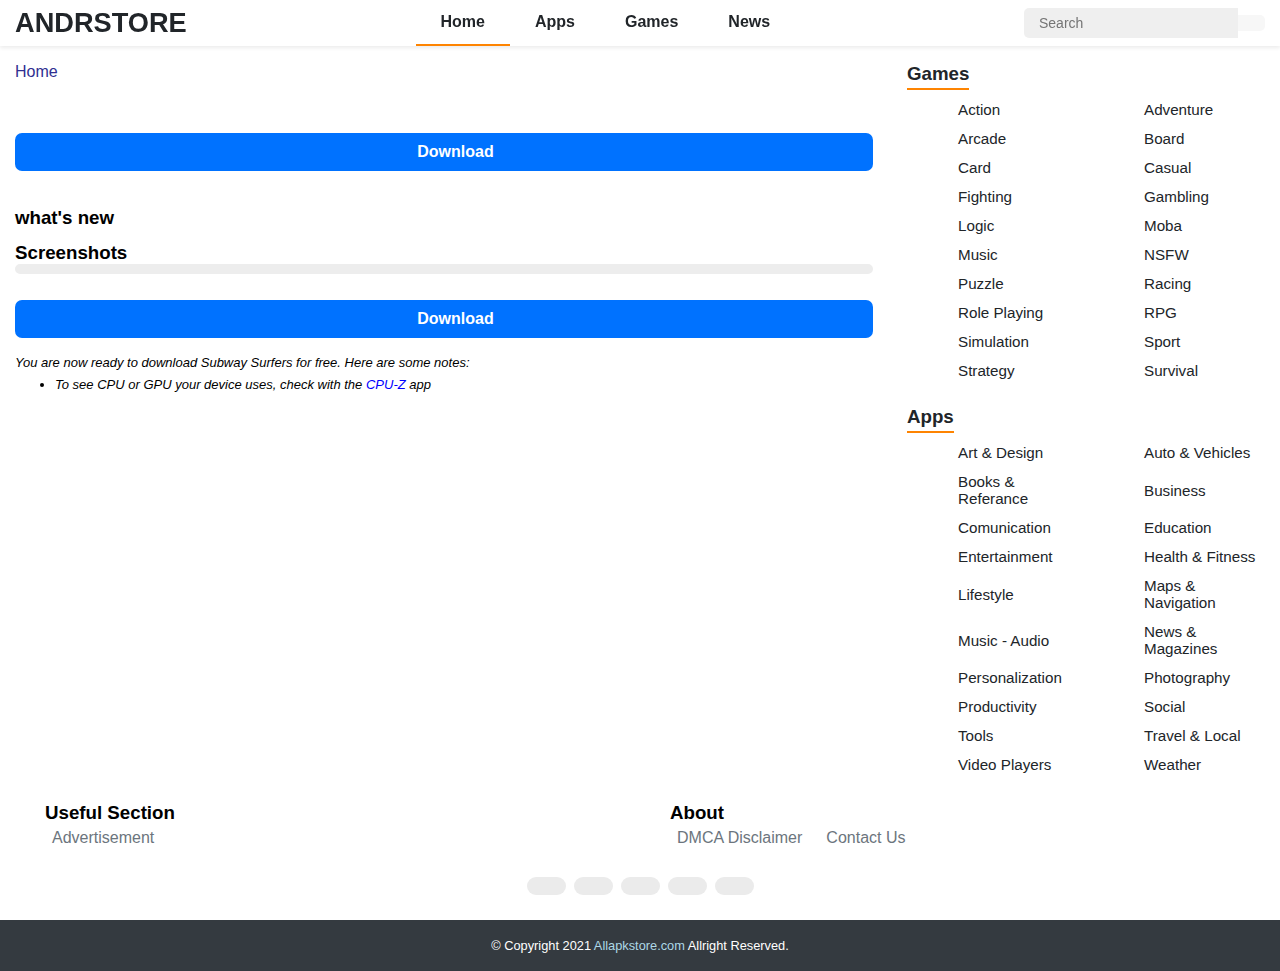
==== commit 537dabd4: "page interlinking fixed" ====
--- a/app.html
+++ b/app.html
@@ -5,7 +5,7 @@
     <meta charset="UTF-8">
     <meta http-equiv="X-UA-Compatible" content="IE=edge">
     <meta name="viewport" content="width=device-width, initial-scale=1.0">
-    <title>Allapkstore.com - Best MOD APK Game / Premium App for Android</title>
+    <title>Android App Store</title>
     <link rel="stylesheet" href="css/style.css">
 </head>
 
